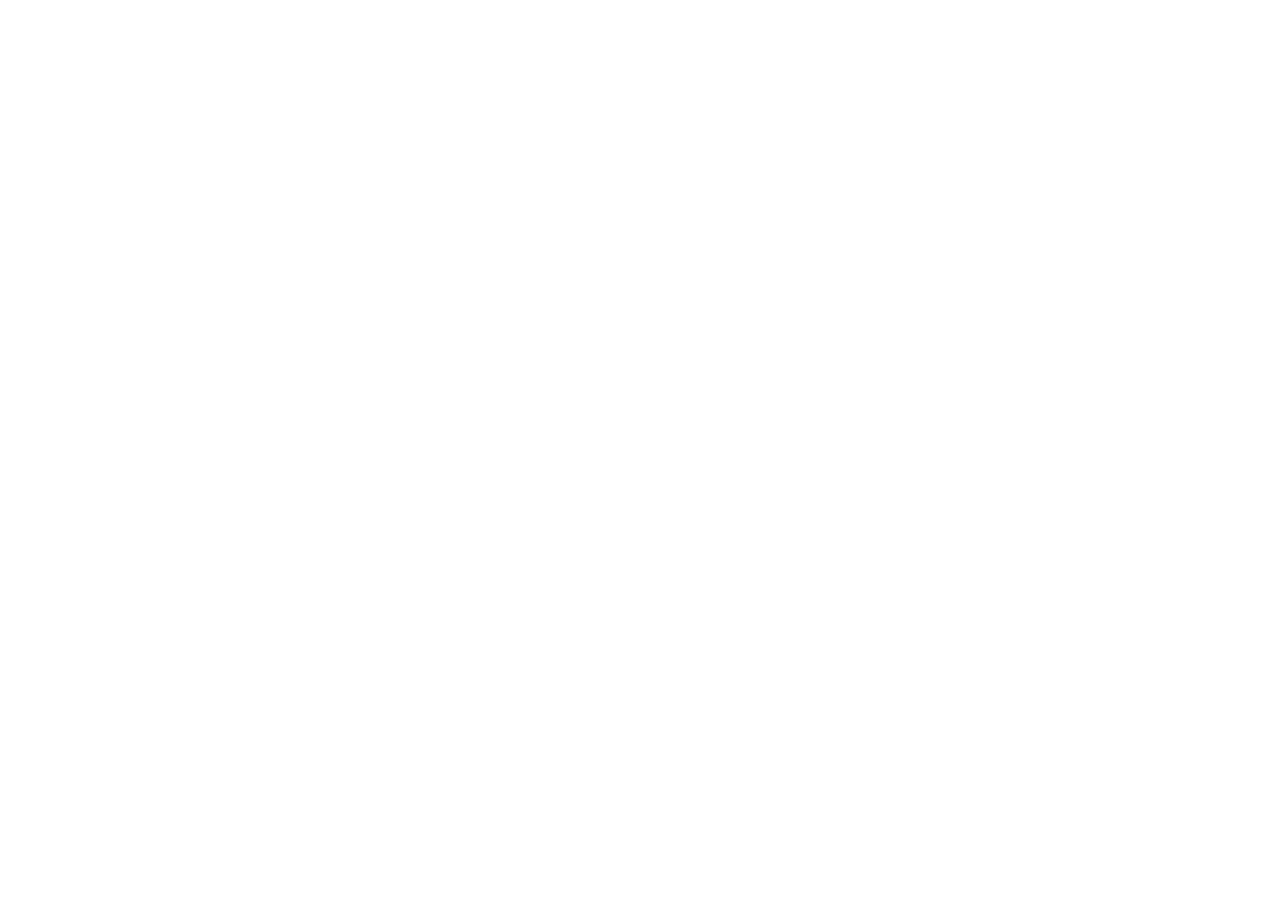
==== Assignment32/index.html @ 5573a452 "move to folder" ====
<!DOCTYPE html>
<html lang="en">
<head>
    <meta charset="UTF-8">
    <meta name="viewport" content="width=device-width, initial-scale=1.0">
    <title>Document</title>
</head>
<body>
    
</body>
</html>
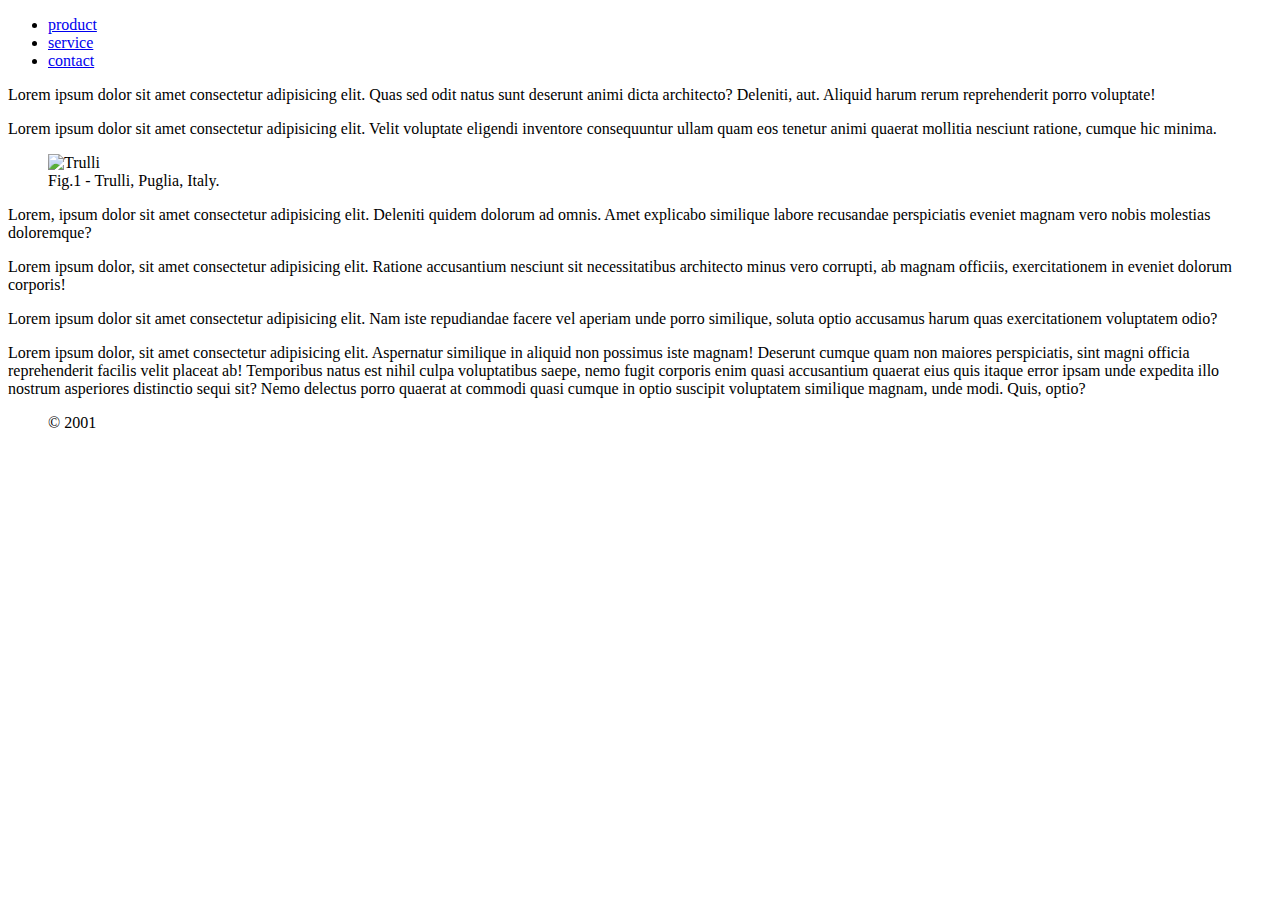
==== commit 03167fda: "Assignment3.2" ====
--- a/Assignment32/index.html
+++ b/Assignment32/index.html
@@ -1,11 +1,60 @@
 <!DOCTYPE html>
-<html lang="en">
+<html lang="us">
 <head>
     <meta charset="UTF-8">
-    <meta name="viewport" content="width=device-width, initial-scale=1.0">
-    <title>Document</title>
+    <meta name="description" content="A dom test for learning.">
+    <meta name="author" content="Wessel Beun">
+    <meta name="keywords" content="Test, DOM, thing">
+
+    <title>Assignment 3.2 | Inholland</title>
 </head>
 <body>
-    
+    <head>
+        <nav>
+            <ul>
+                <li>
+                    <a href="product.html">product</a>
+                </li>
+                <li>
+                   <a href="service.html">service</a> 
+                </li>
+                <li>
+                    <a href="contact.html">contact</a>
+                </li>
+            </ul>
+        </nav>
+    </head>
+    <article>
+        <p>
+            Lorem ipsum dolor sit amet consectetur adipisicing elit. Quas sed odit natus sunt deserunt animi dicta architecto? Deleniti, aut. Aliquid harum rerum reprehenderit porro voluptate!
+        </p>
+        <p>
+            Lorem ipsum dolor sit amet consectetur adipisicing elit. Velit voluptate eligendi inventore consequuntur ullam quam eos tenetur animi quaerat mollitia nesciunt ratione, cumque hic minima.
+        </p>
+        <figure>
+            <img src="https://m.media-amazon.com/images/I/71qcoYgEhzL._SX3000_.jpg" alt="Trulli" title="can find this hover pls">
+            <figcaption>Fig.1 - Trulli, Puglia, Italy.</figcaption>
+        </figure>
+        <p>
+            Lorem, ipsum dolor sit amet consectetur adipisicing elit. Deleniti quidem dolorum ad omnis. Amet explicabo similique labore recusandae perspiciatis eveniet magnam vero nobis molestias doloremque?
+        </p>
+        <p>
+            Lorem ipsum dolor, sit amet consectetur adipisicing elit. Ratione accusantium nesciunt sit necessitatibus architecto minus vero corrupti, ab magnam officiis, exercitationem in eveniet dolorum corporis!
+        </p>
+        <p>
+            Lorem ipsum dolor sit amet consectetur adipisicing elit. Nam iste repudiandae facere vel aperiam unde porro similique, soluta optio accusamus harum quas exercitationem voluptatem odio?
+        </p>
+    </article>
+    <aside>
+        <p>
+            Lorem ipsum dolor, sit amet consectetur adipisicing elit. Aspernatur similique in aliquid non possimus iste magnam! Deserunt cumque quam non maiores perspiciatis, sint magni officia reprehenderit facilis velit placeat ab! Temporibus natus est nihil culpa voluptatibus saepe, 
+            nemo fugit corporis enim quasi accusantium quaerat eius quis itaque error ipsam unde expedita illo nostrum asperiores distinctio sequi sit? Nemo delectus porro quaerat at commodi quasi cumque in optio suscipit voluptatem similique magnam, unde modi. Quis, optio?
+        </p>
+    </aside>
+    <footer>
+        <ul>
+           &copy; 2001
+        </ul>
+    </footer>
 </body>
 </html>